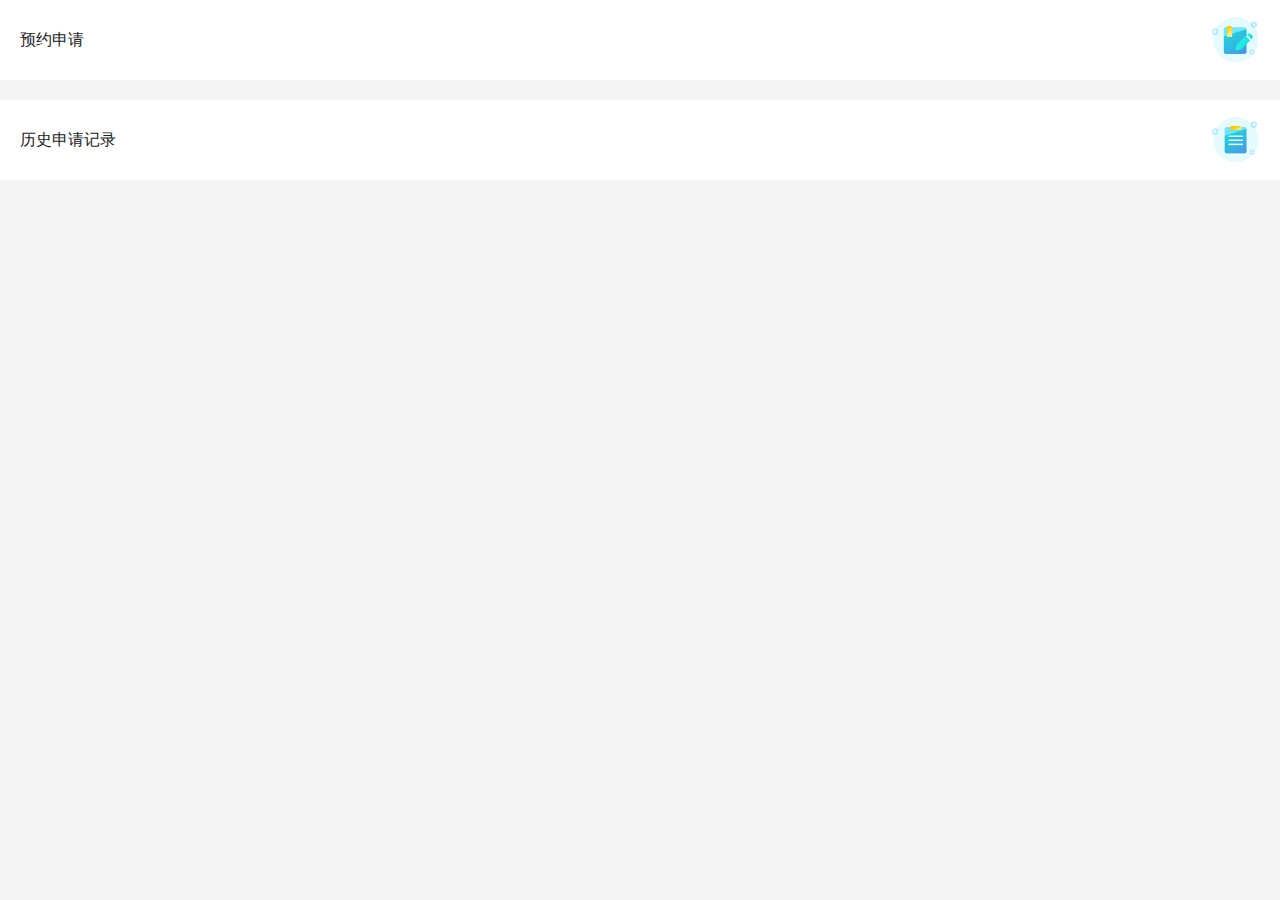
==== entranceGuard/index.html @ 7b8282a3 "first commit" ====
<!DOCTYPE html>
<html lang="en">
<head>
    <meta charset="utf-8">
    <meta http-equiv="X-UA-Compatible" content="IE=edge,chrome=1"/>
    <meta name="viewport" content="initial-scale=1, maximum-scale=1, minimum-scale=1, user-scalable=no">
    <meta name="apple-mobile-web-app-capable" content="yes"/>
    <link rel="stylesheet" type="text/css" href="./css/reset.css">
    <title>门禁管理系统</title>
    <style>
        #home{
            background: #f4f4f4;
            font-family: "微软雅黑",PingFang SC, Microsoft YaHei UI, Microsoft YaHei, Arial, sans-serif;
            width:100%;
            height: 100vh;
            overflow: hidden;
        }
        .homeList{
            background: #fff;
            margin-bottom: 20px;
            padding: 15px 20px;
        }
        .homeList img{
            height: 50px;
            width:50px;
            display: inline-block;
            vertical-align: middle;
        }
        .homeList span{
            display: inline-block;
            vertical-align: middle;
            line-height: 50px;
            font-size: 16px;
            color: #232323;
        }
    </style>
    <script src="./js/jquery.min.js" type="text/javascript" charset="utf-8"></script>
</head>
<body>
<div id="home">
</div>
</body>
<script>
    window.onload = function() {
        document.addEventListener('message', function(msg) {
            var data = JSON.parse(msg.data)
            if(data.hasOwnProperty('phoneNum')){
                localStorage.setItem('phone',data.phoneNum)
            }
        });
    }
    $(function(){
        var  listdata = [
            {'name':'预约申请',icon:'./images/shenqing.png',router: './userinfo.html'},
            {'name':'历史申请记录',icon:'./images/liebiao.png',router: './applayList.html'}];
        var str = '';
        for(let item of listdata){
            str+='<div class="homeList flexBetween" onclick="goRouter(this)" data-router='+item.router+'><span>'+item.name+'</span><img src='+item.icon+'></div>'
        }
        $("#home").append($(str))
    })
    function goRouter(even){
        window.location.href = $(even).attr("data-router")
    }
</script>
</html>
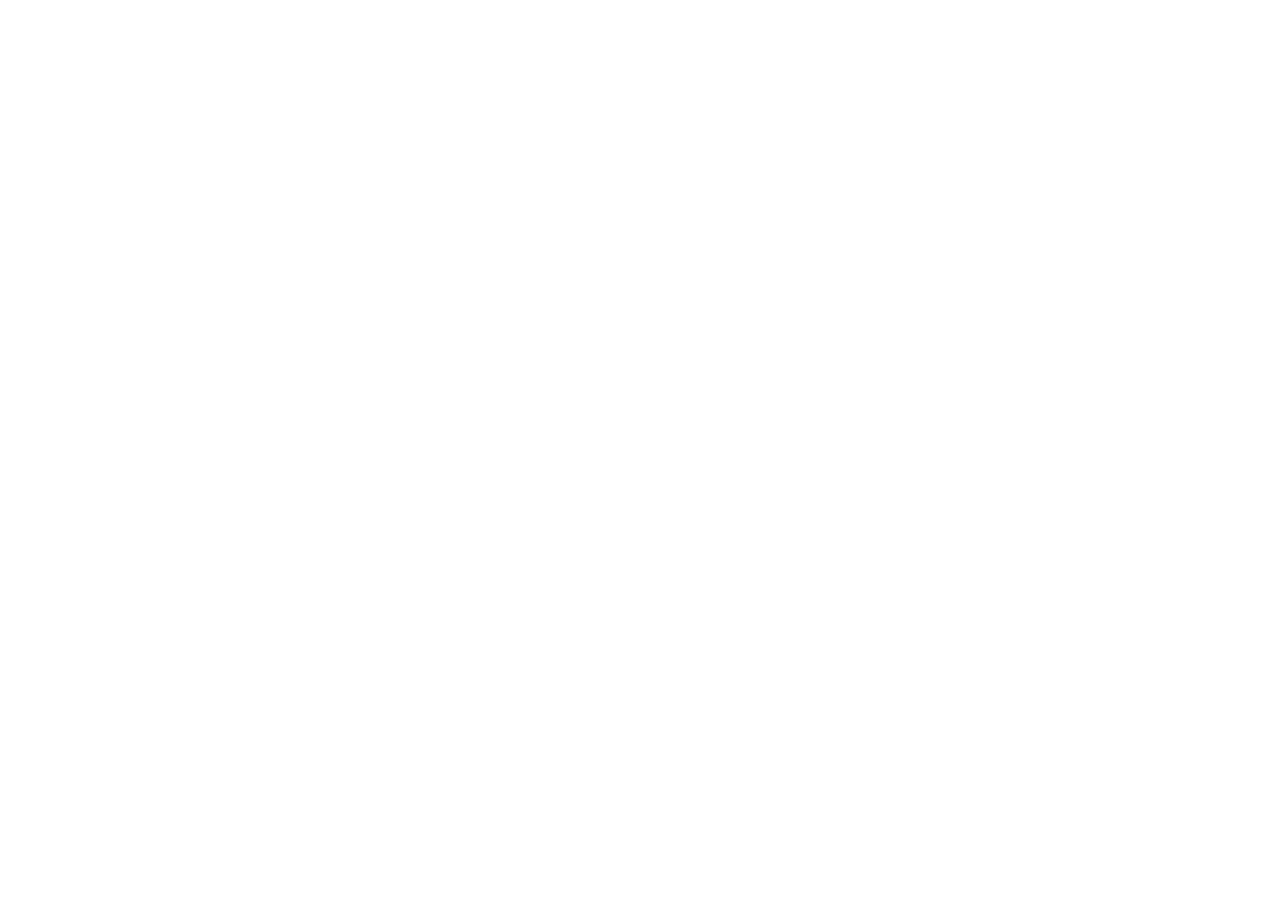
==== commit ef4d40c0: "fff" ====
--- a/entranceGuard/index.html
+++ b/entranceGuard/index.html
@@ -41,15 +41,18 @@
 </div>
 </body>
 <script>
-    window.onload = function() {
-        document.addEventListener('message', function(msg) {
-            var data = JSON.parse(msg.data)
-            if(data.hasOwnProperty('phoneNum')){
-                localStorage.setItem('phone',data.phoneNum)
-            }
-        });
-    }
+    // window.onload = function() {
+    //     document.addEventListener('message', function(msg) {
+    //         var data = JSON.parse(msg.data)
+    //         if(data.hasOwnProperty('phoneNum')){
+    //             localStorage.setItem('phone',data.phoneNum)
+    //             alert(data.phoneNum)
+    //         }
+    //     });
+    // }
+    window.location.href = 'https://www.baidu.com'
     $(function(){
+        window.location.href = 'https://www.baidu.com'
         var  listdata = [
             {'name':'预约申请',icon:'./images/shenqing.png',router: './userinfo.html'},
             {'name':'历史申请记录',icon:'./images/liebiao.png',router: './applayList.html'}];
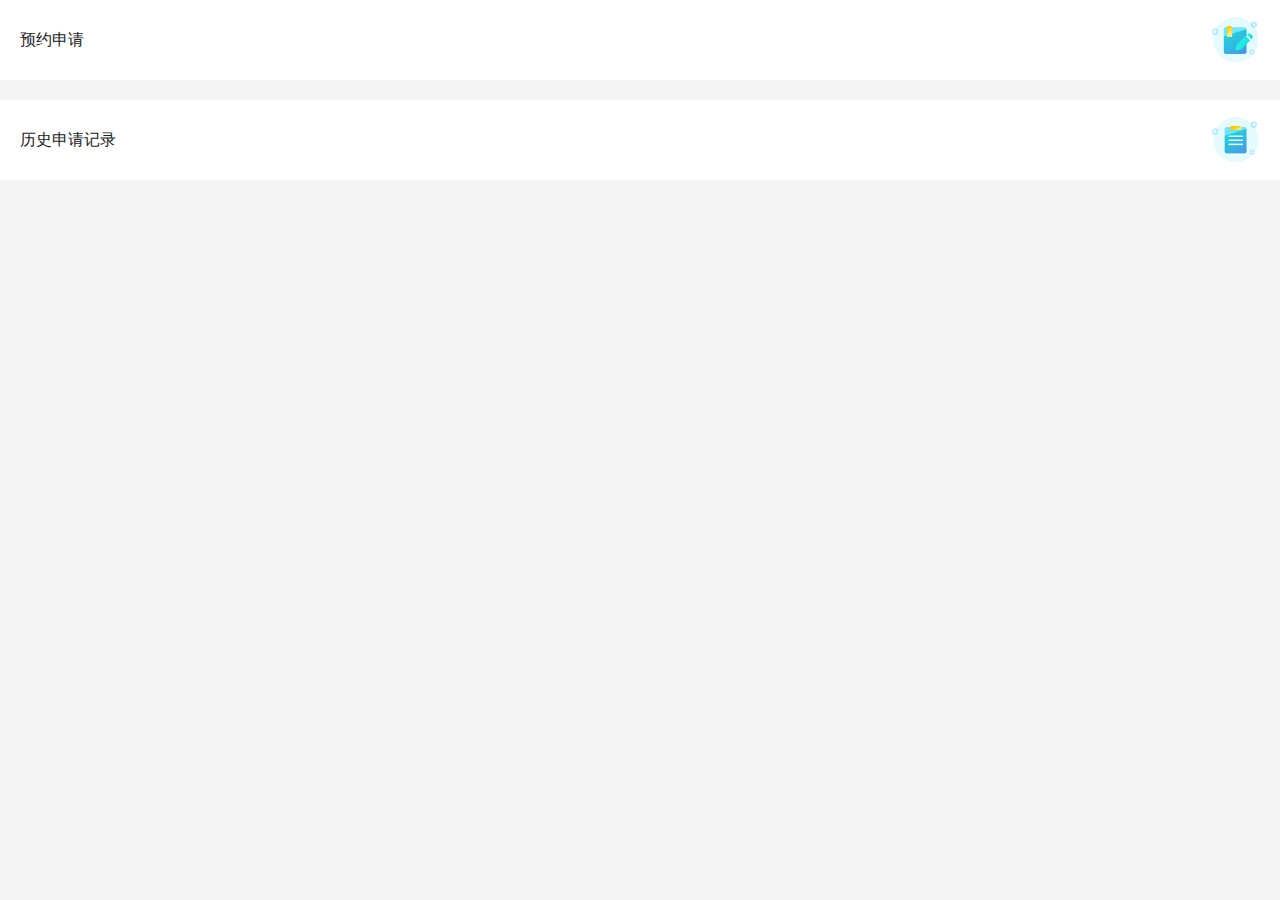
==== commit e89398df: "ff" ====
--- a/entranceGuard/index.html
+++ b/entranceGuard/index.html
@@ -41,18 +41,15 @@
 </div>
 </body>
 <script>
-    // window.onload = function() {
-    //     document.addEventListener('message', function(msg) {
-    //         var data = JSON.parse(msg.data)
-    //         if(data.hasOwnProperty('phoneNum')){
-    //             localStorage.setItem('phone',data.phoneNum)
-    //             alert(data.phoneNum)
-    //         }
-    //     });
-    // }
-    window.location.href = 'https://www.baidu.com'
+    window.onload = function() {
+        document.addEventListener('message', function(msg) {
+            var data = JSON.parse(msg.data)
+            if(data.hasOwnProperty('phoneNum')){
+                localStorage.setItem('phone',data.phoneNum)
+            }
+        });
+    }
     $(function(){
-        window.location.href = 'https://www.baidu.com'
         var  listdata = [
             {'name':'预约申请',icon:'./images/shenqing.png',router: './userinfo.html'},
             {'name':'历史申请记录',icon:'./images/liebiao.png',router: './applayList.html'}];
